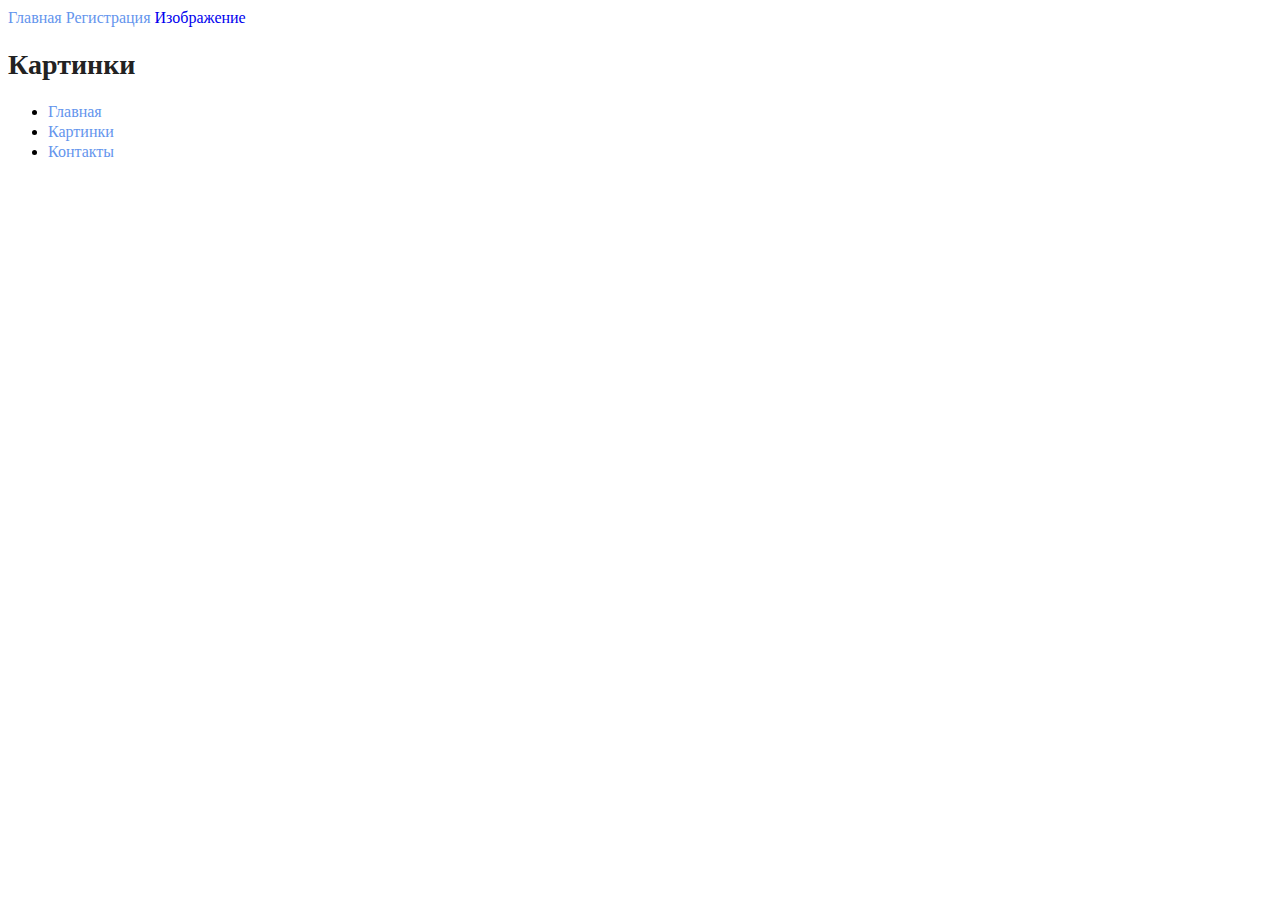
==== картинки.html @ 1bdfa7f8 "DZ.html.s2" ====
<!DOCTYPE html>
<html lang="en">
  <head>
    <meta charset="UTF-8" />
    <meta name="viewport" content="width=device-width, initial-scale=1.0" />
    <link rel="stylesheet" href="style.css">
    <title>Document</title>
  </head>
  <body>
    <a class="links" href="index.html">Главная</a>
    <a class="links" href="регистрация.html">Регистрация</a>
    <a clinks href="картинки.html">Изображение</a>
    <h1 class="headers">Картинки</h1>
    <nav>
        <ul>
          <li><a class="links" href="index.html">Главная</a></li>
          <li><a class="links" href="картинки.html">Картинки</a></li>
          <li><a class="links" href="контакты.html">Контакты</a></li>
        </ul>
      </nav>
    <div class="images">
        <img src="https://otzivi-online.ru/web/img/th/main/111930_i_d_t.jpg"width="200px" alt="" />
        <img src="https://st35.stblizko.ru/images/product/106/582/255_medium.jpg"width="200px" alt="" />
        <img src="https://kupi.kg/cache/files/28839.jpg_w200_h200_resize.jpg"width="200px" alt="" />
        </a>
      </div>
  </body>
</html>
---- style.css ----
a {
  text-decoration: none;
}

.links {
  color: cornflowerblue;
  font-size: 16px;
  line-height: 20px;
}

.headers {
  color: #222222;
  font-size: 28px;
  line-height: 36px;
  font-weight: bold;
}

.paragr {
  font-style: normal;
  font-weight: 700;
  font-size: 18px;
  line-height: 30px;
  color: #5a14d3;
  background-color: rgb(34, 162, 83);
}

.zogo2 {
  color: rgb(173, 12, 18);
  font-style: normal;
  font-weight: 700;
  font-size: 36px;
  line-height: 80px;
}
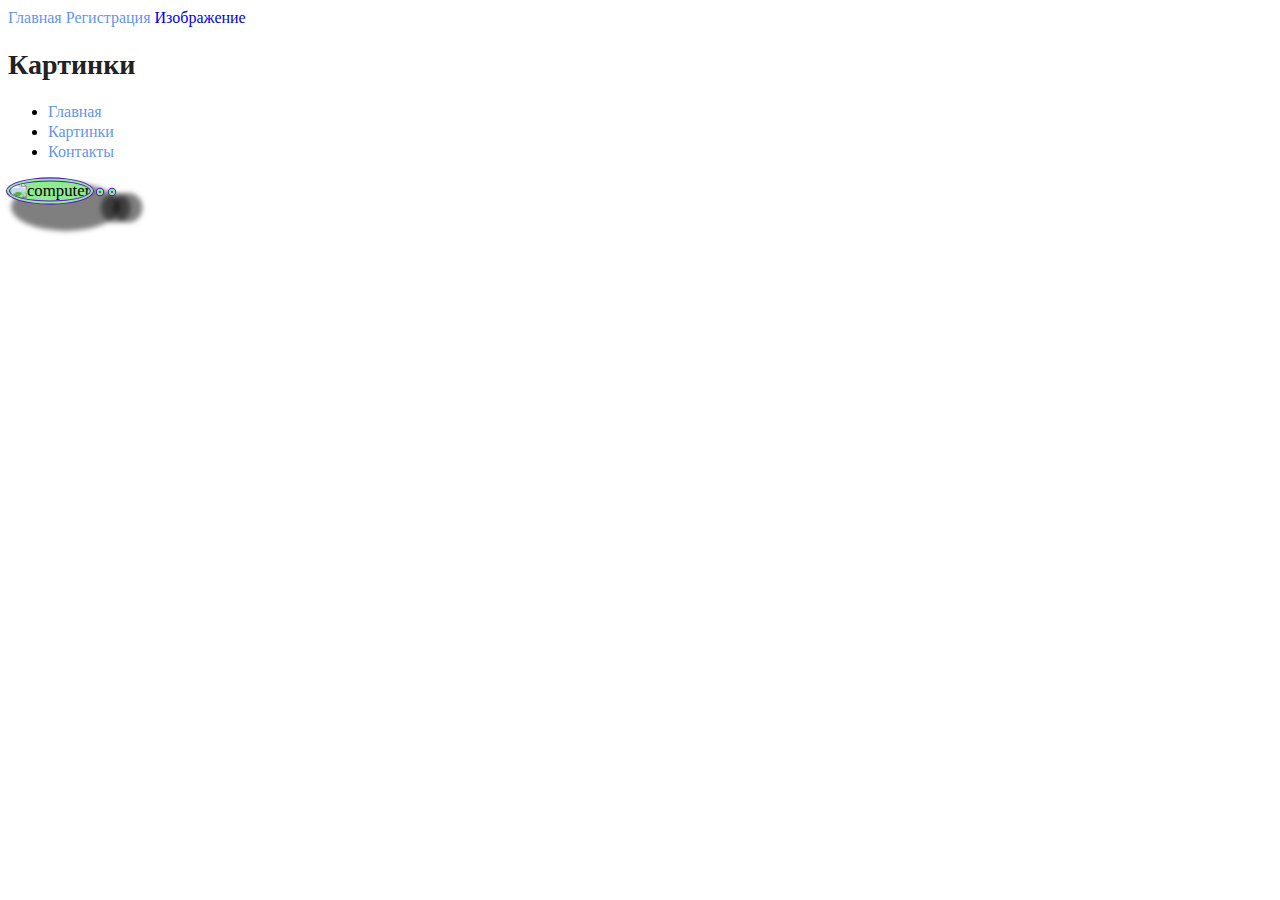
==== commit 8348833c: "DZ.s2.html" ====
--- a/картинки.html
+++ b/картинки.html
@@ -3,7 +3,7 @@
   <head>
     <meta charset="UTF-8" />
     <meta name="viewport" content="width=device-width, initial-scale=1.0" />
-    <link rel="stylesheet" href="style.css">
+    <link rel="stylesheet" href="style.css" />
     <title>Document</title>
   </head>
   <body>
@@ -12,17 +12,29 @@
     <a clinks href="картинки.html">Изображение</a>
     <h1 class="headers">Картинки</h1>
     <nav>
-        <ul>
-          <li><a class="links" href="index.html">Главная</a></li>
-          <li><a class="links" href="картинки.html">Картинки</a></li>
-          <li><a class="links" href="контакты.html">Контакты</a></li>
-        </ul>
-      </nav>
-    <div class="images">
-        <img src="https://otzivi-online.ru/web/img/th/main/111930_i_d_t.jpg"width="200px" alt="" />
-        <img src="https://st35.stblizko.ru/images/product/106/582/255_medium.jpg"width="200px" alt="" />
-        <img src="https://kupi.kg/cache/files/28839.jpg_w200_h200_resize.jpg"width="200px" alt="" />
-        </a>
-      </div>
+      <ul>
+        <li><a class="links" href="index.html">Главная</a></li>
+        <li><a class="links" href="картинки.html">Картинки</a></li>
+        <li><a class="links" href="контакты.html">Контакты</a></li>
+      </ul>
+    </nav>
+
+    <img
+      class="images"
+      src="https://secure.img1-fg.wfcdn.com/im/36077552/compr-r85/7609/76097159/pineiro-tv-stand-for-tvs-up-to-58.jpg"
+      width="200px"
+      alt="computer"
+    />
+    <img
+      class="images"
+      src="https://img1.freepng.ru/20180325/obe/kisspng-refrigerator-smeg-home-appliance-auto-defrost-kitc-refrigerator-5ab73ed28b72b6.5142208515219586105712.jpg"
+      width="200px"alt=""
+    />
+    <img
+      class="images"
+      src="https://tehnoteca.ru/img/1708/1707720/redmond_rhb_2973_1.jpg"
+      width="200px"
+      alt=""
+    />
   </body>
 </html>
--- a/style.css
+++ b/style.css
@@ -8,11 +8,39 @@
   line-height: 20px;
 }
 
+.links :hover {
+  color: crimson;
+}
+
 .headers {
   color: #222222;
   font-size: 28px;
   line-height: 36px;
   font-weight: bold;
+}
+
+.images {
+  border-radius: 50%;
+  /* width: 100px; */
+  /* height: 100px; */
+  background-color: rgb(144, 235, 144);
+  border: #5a14d3 double 4px;
+  transform: scale(1.05);
+  box-shadow: 15px 15px 5px 10px rgba(0, 0, 0, 0.5);
+  transition: box-shadow 600ms, transform 600ms;
+}
+
+h1 {
+  color: #16b343;
+}
+
+.zogo2 {
+  color: rgb(173, 12, 18);
+  font-style: italic;
+  font-weight: 700;
+  font-size: 36px;
+  line-height: 100px;
+  font-family: "Segoe UI", Tahoma, Geneva, Verdana, sans-serif;
 }
 
 .paragr {
@@ -23,11 +51,3 @@
   color: #5a14d3;
   background-color: rgb(34, 162, 83);
 }
-
-.zogo2 {
-  color: rgb(173, 12, 18);
-  font-style: normal;
-  font-weight: 700;
-  font-size: 36px;
-  line-height: 80px;
-}
